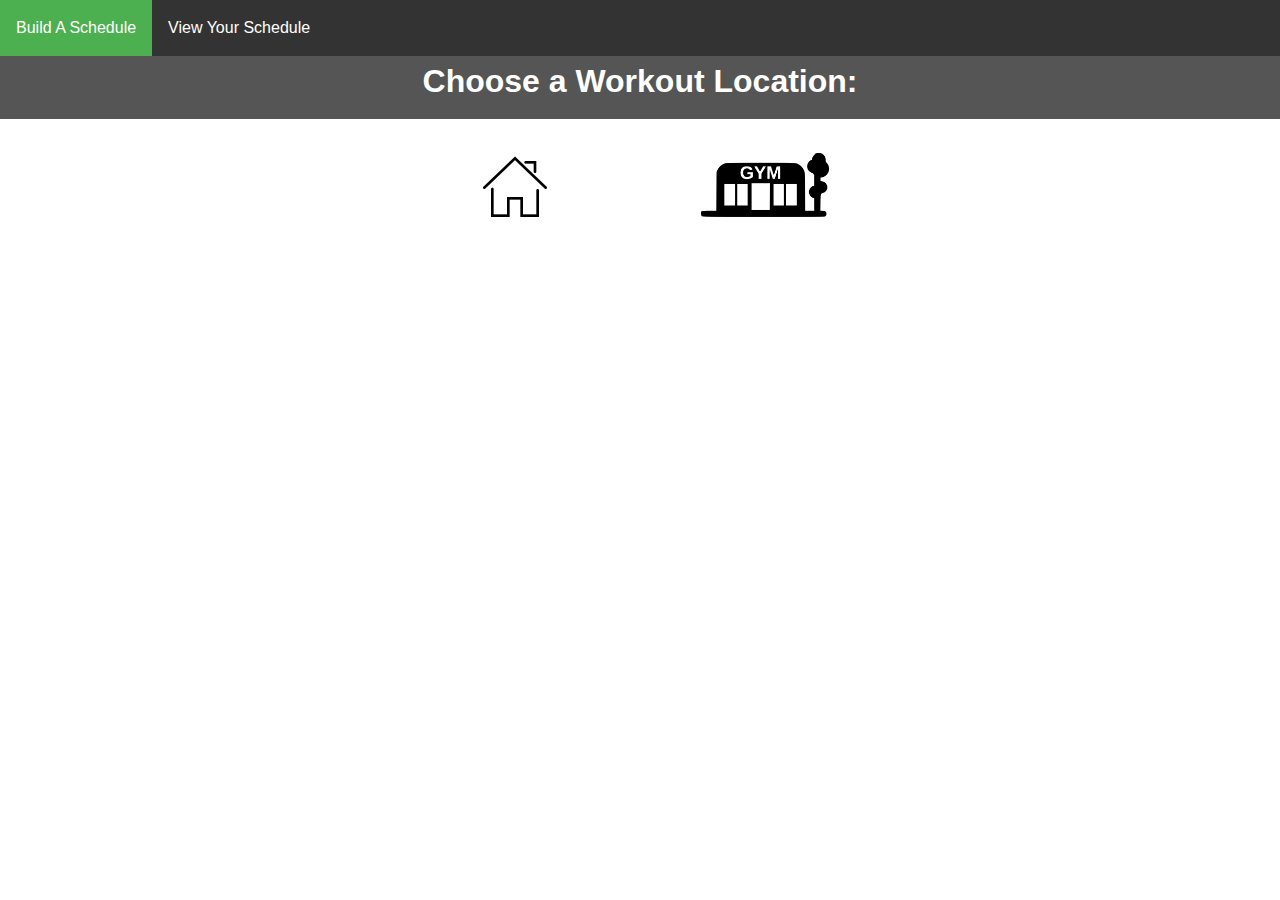
==== selectWorkout.html @ 7c71a7f4 "Changed a style" ====
<html>
<body>
<style type="text/css" scoped>
img.iconImage {
width:128px;height:128px;margin:0px;border-width:0px;border-color:#000000;border-style:solid;
}

ul {
    list-style-type: none;
    margin: 0;
    padding: 0;
    overflow: hidden;
    background-color: #333;
    align-items: center;
}

li {
    float: left;
}

li a {
    display: block;
    color: white;
    text-align: center;
    padding: 14px 16px;
    text-decoration: none;
}

li a:hover:not(.active) {
    background-color: #111;
}

.active {
    background-color: #4CAF50;
}

.hidden {
	display: none;
}

.unhidden {
	display: block;
}

.grid-container {
	display: grid;
	grid-template-columns: 196px 196px 196px 196px;/*auto auto auto auto;*/
	justify-content: center;
	padding: 10px;
	grid-gap: 50px;
	margin-left: 10%;
	margin-right: 10%;
}
.grid-cell {
	display: grid;
	grid-template-columns: 196px;
	grid-template-rows: 24px 196px 24px 24px;
	text-align: center;
	vertical-align: middle;
	grid-gap: 1px;
}

.grid-item {
    background-color: rgba(255, 255, 255, 0.8);
    border: 1px solid rgba(0, 0, 0, 0.8);
    vertical-align: middle;
}

.grid-item-title {
	background-color: #ffffff;
	color: black;
    padding: 4px;
    font-family: Helvetica;
    font-size: small;
    font-weight: bold;
    text-align: center;
    vertical-align: middle;
}
.grid-item1 {
	background-color: #0099ff;
    background-image: radial-gradient(
		#4db8ff,
		#008ae6
	);
	color: white;
	text-shadow: 1px 1px 1px black;
    padding: 4px;
    font-family: Helvetica;
    font-size: small;
    text-align: center;
    vertical-align: middle;
}
.grid-item2-B {
	background-color: #00cc00;
    background-image: radial-gradient(
		#4dff4d,
		#00cc00
	);
    color: white;
	text-shadow: 1px 1px 1px black;
    padding: 4px;
    font-family: Helvetica;
    font-size: small;
    text-align: center;
    vertical-align: middle;
}
.grid-item2-I {
	background-color: #ffff00;
    background-image: radial-gradient(
		#ffff66,
		#cccc00
	);
	color: white;
	text-shadow: 1px 1px 1px black;
    padding: 4px;
    font-family: Helvetica;
    font-size: small;
    text-align: center;
    vertical-align: middle;
}
.grid-item2-A {
	background-color: #ff3333;
    background-image: radial-gradient(
		#ff6666,
		#ff3333
	);
	color: white;
	text-shadow: 1px 1px 1px black;
    padding: 4px;
    font-family: Helvetica;
    font-size: small;
    text-align: center;
    vertical-align: middle;
}

.grid-item3 {
	background-color: #b300b3;
    background-image: radial-gradient(
		#ff00ff,
		#b300b3
	);
	color: white;
	text-shadow: 1px 1px 1px black;
    padding: 4px;
    font-family: Helvetica;
    font-size: small;
    text-align: center;
    vertical-align: middle;
    cursor: pointer;
}

div.sectionBar {
	width: 100%;
	height: 7%;
	background-color: #555;
	overflow: auto;
	text-align: center;
	line-height: 55%;
    font-family: Helvetica;
    font-size: medium;
}

body {margin:0;}

.sectionText {
	color: #FFF;
}

table.workoutTable {
	width: 100%;
	height: 50%;
	text-align: center;
	vertical-align: middle;
}

.standardFont {
	font-family: Helvetica;
}
.smallFont {
	font-size: small;
}

.moreText {
	font-family:  Helvetica;
	font-size: small;
	font-weight: normal;
	color: black;
	text-shadow: 0px 0px 0px;
}

.dropdown {
    position: relative;
    display: inline-block;
}

.dropdown-content {
    display: none;
    position: absolute;
    background-color: #f9f9f9;
    min-width: 160px;
    box-shadow: 0px 8px 16px 0px rgba(0,0,0,0.2);
    padding: 12px 16px;
    z-index: 1;
    text-align: left;
}

.dropdown:hover .dropdown-content {
    display: block;
}


</style>
<ul>
  <li><a class="active" href="selectWorkout.html"><p class="standardFont" style="margin-top: 5px; margin-bottom: 5px;">Build A Schedule</p></a></li>
  <li><a href="viewWorkout.html"><p class="standardFont" style="margin-top: 5px; margin-bottom: 5px;">View Your Schedule</p></a></li>
</ul>


	<p id="loc" class="hidden" title=""></p>
	<div class="sectionBar"><h1 class="sectionText">Choose a Workout Location:</h1>
	</div>

	<div id="locationTableDiv" class="unhidden">
	<table align="center" border="0" cellpadding="1" cellspacing="1" id="locationTable" style="width:500px;">
		<tbody>
			<tr align="center">
				<td><img id="myimage" src="images/home.png" type="image" onclick="javascript:showMuscleSelection('home')"/></td>
				<td><img id="myimage" src="images/gym.png" type="image" onclick="javascript:showMuscleSelection('gym')"/></td>
			</tr>
		</tbody>
	</table>
	</div>
	<div id="muscleDiv" class="sectionBar hidden"><h1 class="sectionText">Select a Muscle Group:</h1></div>
	<div id="muscleDivTable" class="hidden">
		<table align="center" border="0" cellpadding="1" cellspacing="1" id="muscleTable" style="width:1000px">
			<tbody>
				<tr><td align="center" colspan="7" height="20px"></td></tr>
				<tr align="center">
					<td><img id="myimage" src="images/Shoulder.gif" type="image" onclick="javascript:showWorkoutsFor('shoulders', 'workouts')" class="iconImage"/></td>
					<td><img id="myimage" src="images/Chest.gif" type="image" onclick="javascript:showWorkoutsFor('chest', 'workouts')" class="iconImage"/></td>
					<td><img id="myimage" src="images/Biceps.gif" type="image" onclick="javascript:showWorkoutsFor('biceps', 'workouts')" class="iconImage"/></td>
					<td><img id="myimage" src="images/Triceps.gif" type="image" onclick="javascript:showWorkoutsFor('triceps', 'workouts')" class="iconImage"/></td>
					<td><img id="myimage" src="images/Back.gif" type="image" onclick="javascript:showWorkoutsFor('back', 'workouts')" class="iconImage"/></td>
					<td><img id="myimage" src="images/Abs.gif" type="image" onclick="javascript:showWorkoutsFor('abs', 'workouts')" class="iconImage"/></td>
					<td><img id="myimage" src="images/Legs.gif" type="image" onclick="javascript:showWorkoutsFor('legs', 'workouts')" class="iconImage"/></td>
				</tr>
				<tr>
					<td align="center" class="standardFont smallFont">SHOULDERS</td>
					<td align="center" class="standardFont smallFont">CHEST</td>
					<td align="center" class="standardFont smallFont">BICEPS</td>
					<td align="center" class="standardFont smallFont">TRICEPS</td>
					<td align="center" class="standardFont smallFont">BACK</td>
					<td align="center" class="standardFont smallFont">ABS</td>
					<td align="center" class="standardFont smallFont">LEGS</td>
				</tr>
				<tr><td align="center" colspan="7" height="20px"></td></tr>
			</tbody>
		</table>
	</div>
<div id="workoutDiv" class="sectionBar hidden" style="margin-bottom: 30"><h1 class="sectionText">Pick Your Workouts!</h1></div>
<div id="workouts" style="margin-bottom: 140"></div>

<p id="testAdding"></p>
<script type="text/javascript">
    function unhide(divID, otherDivId) {
    	var div1 = document.getElementById(divID);
    	var div2 = document.getElementById(otherDivId);
    	if (div1) {
            div1.className=(div1.className=='hidden')?'unhidden':'hidden';
        }
    	if (div2) {
        	document.getElementById(otherDivId).className = 'hidden';
    	}
    }
</script>

<script type="text/javascript">
	function showMuscleSelection(loc) {
		var muscleDiv = document.getElementById('muscleDiv');
		var muscleDivTable = document.getElementById('muscleDivTable');
		var locType = document.getElementById('loc');
		if (locType.title != "" && locType.title != loc) {
			locType.title = loc;
			muscleDivTable.className=(muscleDivTable.className=='hidden')?'unhidden':'unhidden'; //'hidden';
			muscleDiv.className=(muscleDiv.className=='sectionBar hidden')?'sectionBar unhidden':'sectionBar unhidden'; //'sectionBar hidden';
			document.getElementById('workoutDiv').className='sectionBar hidden';
			document.getElementById('workouts').innerHTML = "";
			return;
		} else if (locType.title != "" && locType.title == loc) {
			return;
		} else if (locType.title == "") {
			locType.title = loc;
			muscleDivTable.className=(muscleDivTable.className=='hidden')?'unhidden':'uhidden'; //'hidden';
			muscleDiv.className=(muscleDiv.className=='sectionBar hidden')?'sectionBar unhidden':'sectionBar uhidden'; //'sectionBar hidden';
		}
	}
</script>

<script type="text/javascript">
	var gridHTML = "";
	function openGridContainer() {
		gridHTML = "";
		gridHTML = gridHTML.concat("</div><div class='grid-container'>");
	}

	function writeGridCell(gif, name, inten, more) {
		gridHTML = gridHTML.concat("<div class='grid-cell'>");
		gridHTML = gridHTML.concat("<div class='grid-item-title'>");
		gridHTML = gridHTML.concat(name);
		// gridHTML = gridHTML.concat(gif);
		gridHTML = gridHTML.concat("</div><div class='grid-item' onclick=\"javascript:addRemoveWorkout('");
		gridHTML = gridHTML.concat(name);
		gridHTML = gridHTML.concat("')\">");
		gridHTML = gridHTML.concat(gif);
		// gridHTML = gridHTML.concat(name);
		if (inten == "Beginner") {
			gridHTML = gridHTML.concat("</div><div class='grid-item2-B'>");
		} else if (inten == "Intermediate") {
			gridHTML = gridHTML.concat("</div><div class='grid-item2-I'>");
		} else if (inten == "Advanced") {
			gridHTML = gridHTML.concat("</div><div class='grid-item2-A'>");
		} else {
			gridHTML = gridHTML.concat("</div><div class='grid-item'>");
		}
		gridHTML = gridHTML.concat(inten);
		gridHTML = gridHTML.concat("</div><div class='grid-item1 dropdown'>More");
		gridHTML = gridHTML.concat("<div class='dropdown-content moreText'>");
		gridHTML = gridHTML.concat(more);
		gridHTML = gridHTML.concat("</div></div></div>");
	}

	function closeGridContainer() {
		gridHTML = gridHTML.concat("</div>");
	}

	// writeGridCell("", "", "Intermediate", "More");
	// writeGridCell("", "", "Beginner", "More");
	// writeGridCell("", "", "Advanced", "More");
	function showWorkoutsFor(group, id) {
		var loc = document.getElementById('loc');
		var sectionHeader = document.getElementById('workoutDiv');
		sectionHeader.className = 'sectionBar unhidden';
		if (loc.title == 'home') {
			if (group == "shoulders") {
				openGridContainer();
				writeGridCell("", "Side Lateral Raise", "Beginner", "Equipment: Dumbbells<br/><br/>Muscles Targeted: Deltoid, Trapezius");
				writeGridCell("", "Shoulder Shrugs", "Beginner", "Equipment: Dumbbells<br/><br/>Muscles Targeted: Trapezius");
				writeGridCell("", "Bent-Over Rear Delt Raise", "Intermediate", "Equipment: Dumbbells<br/><br/>Muscles Targeted: Deltoid, Trapezius");
				writeGridCell("", "Arnold Dumbbell Press", "Intermediate", "Equipment: Dumbbells<br/><br/>Muscles Targeted: Deltoid");
				writeGridCell("", "Elevated Push-Up Off Stairs", "Intermediate", "Equipment: None<br/><br/>Muscles Targeted: Deltoid, Upper Chest, Triceps");
				writeGridCell("", "Wall Handstand Push-Up", "Advanced", "Equipment: None<br/><br/>Muscles Targeted: Deltoid, Chest, Triceps");
				closeGridContainer();
				document.getElementById(id).innerHTML = gridHTML;
			} else if (group == "chest") {
				openGridContainer();
				writeGridCell("", "Wide Grip Push-ups", "Beginner", "Equipment: None<br/><br/>Muscles Targeted: Chest, Triceps, Shoulders");
				writeGridCell("", "Close Grip Push-ups", "Beginner", "Equipment: None<br/><br/>Muscles Targeted: Chest, Triceps, Shoulders");
				writeGridCell("", "Clap Push-ups", "Intermediate", "Equipment: None<br/><br/>Muscles Targeted: Chest, Triceps, Shoulders");
				writeGridCell("", "Elevated Push-Up Off Stairs", "Intermediate", "Equipment: None<br/><br/>Muscles Targeted: Upper Chest, Triceps, Shoulders");
				writeGridCell("", "One-Arm Push-ups", "Advanced", "Equipment: None<br/><br/>Muscles Targeted: Chest, Triceps, Shoulders");
				closeGridContainer();
				document.getElementById(id).innerHTML = gridHTML;
			} else if (group == "biceps") {
				openGridContainer();
				writeGridCell("", "Chin-ups", "Beginner", "Equipment: Pull Up Bar<br/><br/>Muscles Targeted: Biceps, Back");
				writeGridCell("", "Pull-ups", "Intermediate", "Equipment: Pull Up Bar<br/><br/>Muscles Targeted: Biceps, Back");
				closeGridContainer();
				document.getElementById(id).innerHTML = gridHTML;
			} else if (group == "triceps") {
				openGridContainer();
				writeGridCell("", "Dips", "Beginner", "Equipment: Chairs/Stools<br/><br/>Muscles Targeted: Triceps, Chest");
				writeGridCell("", "Bench Dips", "Beginner", "Equipment: Bench/Chair<br/><br/>Muscles Targeted: Triceps, Chest, Shoulders");
				writeGridCell("", "Close Grip Push-ups", "Beginner", "Equipment: None<br/><br/>Muscles Targeted: Triceps, Chest");
				closeGridContainer();
				document.getElementById(id).innerHTML = gridHTML;
			} else if (group == "back") {
				openGridContainer();
				writeGridCell("", "Superman", "Beginner", "Equipment: None<br/><br/>Muscles Targeted: Back");
				writeGridCell("", "Hyperextensions", "Beginner", "Equipment: Bench/Sofa, Partner<br/><br/>Muscles Targeted: Lower Back");
				writeGridCell("", "Pull-ups", "Intermediate", "Equipment: Pull Up Bar<br/><br/>Muscles Targeted: Biceps, Back");
				closeGridContainer();
				document.getElementById(id).innerHTML = gridHTML;
			} else if (group == "abs") {
				openGridContainer();
				writeGridCell("", "Flutter Kicks", "Beginner", "Equipment: None<br/><br/>Muscles Targeted: Lower Abs");
				writeGridCell("", "Plank", "Beginner", "Equipment: None<br/><br/>Muscles Targeted: Abs");
				writeGridCell("", "Cross-Body Crunch", "Beginner", "Equipment: None<br/><br/>Muscles Targeted: Abs, Obliques");
				writeGridCell("", "Russian Twist", "Beginner", "Equipment: None<br/><br/>Muscles Targeted: Abs, Obliques");
				writeGridCell("", "Crunch", "Beginner", "Equipment: None<br/><br/>Muscles Targeted: Abs");
				closeGridContainer();
				document.getElementById(id).innerHTML = gridHTML;
			} else if (group == "legs") {
				openGridContainer();
				writeGridCell("", "Bodyweight Lunges", "Beginner", "Equipment: None<br/><br/>Muscles Targeted: Hamstrings, Quads, Glutes");
				writeGridCell("", "Bodyweight Squats", "Beginner", "Equipment: None<br/><br/>Muscles Targeted: Hamstrings, Quads, Glutes");
				writeGridCell("", "Wall Squat", "Beginner", "Equipment: None<br/><br/>Muscles Targeted: Quads, Glutes, Calves");
				writeGridCell("", "Standing Calf Raises", "Beginner", "Equipment: None<br/><br/>Muscles Targeted: Calves");
				writeGridCell("", "Jump Squats", "Intermediate", "Equipment: None<br/><br/>Muscles Targeted: Hamstrings, Quads, Glutes");
				writeGridCell("", "Box Jump ", "Intermediate", "Equipment: None<br/><br/>Muscles Targeted: Hamstrings, Quads, Glutes, Calves");
				writeGridCell("", "Burpees", "Intermediate", "Equipment: None<br/><br/>Muscles Targeted: Hamstrings, Quads, Glutes, Chest, Arms, Abs");
				closeGridContainer();
				document.getElementById(id).innerHTML = gridHTML;
			}  else {
				document.getElementById(id).innerHTML = "</div><div class='grid-container'><div class='grid-cell'><div class='grid-item'>1</div><div class='grid-item'>2</div><div class='grid-item'>3</div><div class='grid-item'>4</div></div><div class='grid-cell'><div class='grid-item'>1</div><div class='grid-item'>2</div><div class='grid-item'>3</div><div class='grid-item'>4</div></div><div class='grid-cell'><div class='grid-item'>1</div><div class='grid-item'>2</div><div class='grid-item'>3</div><div class='grid-item'>4</div></div><div class='grid-cell'><div class='grid-item'>1</div><div class='grid-item'>2</div><div class='grid-item'>3</div><div class='grid-item'>4</div></div><div class='grid-cell'><div class='grid-item'>1</div><div class='grid-item'>2</div><div class='grid-item'>3</div><div class='grid-item'>4</div></div>";
			}
		} else if (loc.title == 'gym') {
			if (group == "shoulders") {
				openGridContainer();
				writeGridCell("", "Upright Barbell Row", "Beginner", "Equipment: Barbell<br/><br/>Muscles Targeted: Deltoid, Trapezius");
				writeGridCell("", "Side Lateral Raise", "Beginner", "Equipment: Dumbbells<br/><br/>Muscles Targeted: Deltoid, Trapezius");
				writeGridCell("", "Front Cable Raise", "Beginner", "Equipment: Cables<br/><br/>Muscles Targeted: Deltoid, Trapezius");
				writeGridCell("", "Cable Rear Delt Fly", "Beginner", "Equipment: Cable<br/><br/>Muscles Targeted: Posterior Deltoid");
				writeGridCell("", "Elevated Push-Up Off Stairs", "Beginner", "Equipment: None<br/><br/>Muscles Targeted: Upper Chest, Triceps, Shoulders");
				writeGridCell("", "Machine Shoulder Press", "Beginner", "Equipment: Machine<br/><br/>Muscles Targeted: Deltoid, Upper Chest, Triceps");
				writeGridCell("", "Shoulder Shrugs", "Beginner", "Equipment: Dumbbells<br/><br/>Muscles Targeted: Trapezius");
				writeGridCell("", "Dumbbell Shoulder Press", "Intermediate", "Equipment: Dumbbells, Bench<br/><br/>Muscles Targeted: Deltoid, Upper Chest, Triceps");
				writeGridCell("", "Bent-Over Rear Delt Raise", "Intermediate", "Equipment: Dumbbells, Bench<br/><br/>Muscles Targeted: Deltoid, Trapezius");
				writeGridCell("", "Upright Cable Row", "Intermediate", "Equipment: Cables<br/><br/>Muscles Targeted: Deltoid, Trapezius");
				writeGridCell("", "Arnold Dumbbell Press", "Intermediate", "Equipment: Dumbbells, Bench<br/><br/>Muscles Targeted: Deltoid");
				writeGridCell("", "Wall Handstand Push-Up", "Advanced", "Equipment: None<br/><br/>Muscles Targeted: Deltoid, Chest, Triceps");
				closeGridContainer();
				document.getElementById(id).innerHTML = gridHTML;
			} else if (group == "chest") {
				openGridContainer();
				writeGridCell("", "Machine Chest Press", "Beginner", "Equipment: Machine<br/><br/>Muscles Targeted: Chest, Triceps, Shoulders<br/><br/>Variations: Flat, Incline, Decline");
				writeGridCell("", "Chest Dips", "Beginner", "Equipment: Dip Station<br/><br/>Muscles Targeted: Chest, Triceps, Shoulders");
				writeGridCell("", "Bench Cable Flies", "Beginner", "Equipment: Cables, Bench<br/><br/>Muscles Targeted: Chest, Triceps, Shoulders");
				writeGridCell("", "Dumbbell Flies", "Beginner", "Equipment: Dumbbells, Bench<br/><br/>Muscles Targeted: Chest, Triceps, Shoulders<br/><br/>Variations: Flat, Incline, Decline");
				writeGridCell("", "Dumbbell Pullover", "Beginner", "Equipment: Dumbbell, Bench<br/><br/>Muscles Targeted: Chest, Triceps, Shoulders");
				writeGridCell("", "Cable Flies", "Beginner", "Equipment: Cables<br/><br/>Muscles Targeted: Chest, Triceps, Shoulders<br/><br/>Variations: Low Pulley, High Pulley");
				writeGridCell("", "Barbell Bench Press", "Intermediate", "Equipment: Barbell, Bench<br/><br/>Muscles Targeted: Chest, Triceps, Shoulders<br/><br/>Variations: Flat, Incline, Decline");
				writeGridCell("", "Dumbbell Bench Press", "Intermediate", "Equipment: Dumbbells, Bench<br/><br/>Muscles Targeted: Chest, Triceps, Shoulders<br/><br/>Variations: Flat, Incline, Decline");
				closeGridContainer();
				document.getElementById(id).innerHTML = gridHTML;
			} else if (group == "back") {
				openGridContainer();
				writeGridCell("", "Seated Cable Row", "Beginner", "Equipment: Machine<br/><br/>Muscles Targeted: Middle Back, Lats, Biceps");
				writeGridCell("", "Lat Pull Down", "Beginner", "Equipment: Machine<br/><br/>Muscles Targeted: Lats, Biceps");
				writeGridCell("", "Single-Arm Dumbbell Rows", "Beginner", "Equipment: Dumbbell, Bench<br/><br/>Muscles Targeted: Middle Back, Lats, Biceps");
				writeGridCell("", "Pull-ups", "Beginner", "Equipment: Pull-Up Bar<br/><br/>Muscles Targeted: Lats, Biceps");
				writeGridCell("", "Barbell Deadlift", "Intermediate", "Equipment: Barbell<br/><br/>Muscles Targeted: Back, Legs, Glutes");
				writeGridCell("", "Barbell Rows", "Intermediate", "Equipment: Barbell<br/><br/>Muscles Targeted: Lats, Middle Back, Biceps");
				writeGridCell("", "T-Bar Row", "Intermediate", "Equipment: Barbell<br/><br/>Muscles Targeted: Middle Back, Biceps");
				writeGridCell("", "Back Extensions", "Intermediate", "Equipment: Extensions Bench/Machine<br/><br/>Muscles Targeted: Lower Back");
				closeGridContainer();
				document.getElementById(id).innerHTML = gridHTML;
			} else if (group == "biceps") {
				openGridContainer();
				writeGridCell("", "Incline Dumbbell Curls", "Beginner", "Equipment: Dumbbells, Bench<br/><br/>Muscles Targeted: Biceps");
				writeGridCell("", "Standing Dumbbell Curls", "Beginner", "Equipment: Dumbbells<br/><br/>Muscles Targeted: Biceps");
				writeGridCell("", "Standing Hammer Curls", "Beginner", "Equipment: Dumbbells<br/><br/>Muscles Targeted: Biceps");
				writeGridCell("", "Incline Hammer Curls", "Beginner", "Equipment: Dumbbells, Bench<br/><br/>Muscles Targeted: Biceps");
				writeGridCell("", "Standing Cable Curls", "Beginner", "Equipment: Cables<br/><br/>Muscles Targeted: Biceps");
				writeGridCell("", "Overhead Cable Curls", "Beginner", "Equipment: Cables<br/><br/>Muscles Targeted: Biceps");
				writeGridCell("", "Chin-ups", "Beginner", "Equipment: Pull Up Bar<br/><br/>Muscles Targeted: Biceps, Back");
				writeGridCell("", "Pull-ups", "Intermediate", "Equipment: Pull Up Bar<br/><br/>Muscles Targeted: Biceps, Back");
				writeGridCell("", "Standind Barbell Curls", "Intermediate", "Equipment:Barbell<br/><br/>Muscles Targeted: Biceps");
				writeGridCell("", "Preacher Curls", "Intermediate", "Equipment: Dumbbells/Bar, Preacher Bench<br/><br/>Muscles Targeted: Biceps");
				writeGridCell("", "Concentration Curls", "Intermediate", "Equipment: Dumbbell, Bench<br/><br/>Muscles Targeted: Biceps");
				closeGridContainer();
				document.getElementById(id).innerHTML = gridHTML;
			} else if (group == "triceps") {
				openGridContainer();
				writeGridCell("", "Dip Machine", "Beginner", "Equipment: Machine<br/><br/>Muscles Targeted: Triceps, Chest");
				writeGridCell("", "Bench Dips", "Beginner", "Equipment: Bench<br/><br/>Muscles Targeted: Triceps, Chest, Shoulders");
				writeGridCell("", "Dips", "Beginner", "Equipment: Dip Station<br/><br/>Muscles Targeted: Triceps, Chest");
				writeGridCell("", "Dumbbell Kickbacks", "Beginner", "Equipment: Bench<br/><br/>Muscles Targeted: Triceps<br/><br/>Variations: Dumbbell, Cable");
				writeGridCell("", "Triceps Push Down", "Beginner", "Equipment: Chairs/Stools<br/><br/>Muscles Targeted: Triceps<br/><br/>Variations: Rope, Bar, V-Bar");
				writeGridCell("", "One-Arm Overhead Extension", "Beginner", "Equipment: Dumbbell<br/><br/>Muscles Targeted: Triceps");
				writeGridCell("", "Close Grip Barbell Press", "Intermediate", "Equipment: Bench, Barbell<br/><br/>Muscles Targeted: Triceps, Chest, Shoulders");
				writeGridCell("", "EZ-Bar Skullcrusher", "Intermediate", "Equipment: Bench, EZ-Bar<br/><br/>Muscles Targeted: Triceps");
				writeGridCell("", "Dumbbell Skullcrusher", "Intermediate", "Equipment: Bench, Dumbbells<br/><br/>Muscles Targeted: Triceps");
				closeGridContainer();
				document.getElementById(id).innerHTML = gridHTML;
			} else if (group == "abs") {
				openGridContainer();
				writeGridCell("", "Flutter Kicks", "Beginner", "Equipment: None<br/><br/>Muscles Targeted: Lower Abs");
				writeGridCell("", "Plank", "Beginner", "Equipment: None<br/><br/>Muscles Targeted: Abs");
				writeGridCell("", "Cross-Body Crunch", "Beginner", "Equipment: None<br/><br/>Muscles Targeted: Abs, Obliques");
				writeGridCell("", "Russian Twist", "Beginner", "Equipment: None<br/><br/>Muscles Targeted: Abs, Obliques");
				writeGridCell("", "Cable Crunch", "Beginner", "Equipment: Cables<br/><br/>Muscles Targeted: Abs");
				writeGridCell("", "Knee Raises", "Beginner", "Equipment: Dip Station<br/><br/>Muscles Targeted: Abs");
				writeGridCell("", "Cable Woodchop", "Beginner", "Equipment: Cables<br/><br/>Muscles Targeted: Abs, Obliques");
				writeGridCell("", "Ab Rotator", "Beginner", "Equipment: Machine<br/><br/>Muscles Targeted: Abs, Obliques");
				writeGridCell("", "Crunch Machine", "Beginner", "Equipment: Machine<br/><br/>Muscles Targeted: Abs");
				writeGridCell("", "Leg Raises", "Intermediate", "Equipment: Dip Station<br/><br/>Muscles Targeted: Abs");
				writeGridCell("", "Ab Roller", "Advanced", "Equipment: Ab Roller<br/><br/>Muscles Targeted: Abs");
				writeGridCell("", "Decline Reverse Crunch", "Advanced", "Equipment: Decline Bench<br/><br/>Muscles Targeted: Lower Abs");
				closeGridContainer();
				document.getElementById(id).innerHTML = gridHTML;
			} else if (group == "legs") {
				openGridContainer();
				writeGridCell("", "Dumbbell Lunges", "Beginner", "Equipment: Dumbbells<br/><br/>Muscles Targeted: Hamstrings, Quads, Glutes");
				writeGridCell("", "Lying Leg Curls", "Beginner", "Equipment: Machine<br/><br/>Muscles Targeted: Hamstrings, Glutes");
				writeGridCell("", "Leg Extensions", "Beginner", "Equipment: Machine<br/><br/>Muscles Targeted: Quads");
				writeGridCell("", "Standing Calf Raise", "Beginner", "Equipment: Squat Rack/Smith Machine<br/><br/>Muscles Targeted: Calves");
				writeGridCell("", "Hack Squat", "Beginner", "Equipment: Machine<br/><br/>Muscles Targeted: Hamstrings, Quads, Glutes");
				writeGridCell("", "Seated Calf Raise", "Beginner", "Equipment: Machine<br/><br/>Muscles Targeted: Calves");
				writeGridCell("", "Calf Press", "Beginner", "Equipment: Machine<br/><br/>Muscles Targeted: Calves");
				writeGridCell("", "Seated Leg Curl", "Beginner", "Equipment: Machine<br/><br/>Muscles Targeted: Hamstrings");
				writeGridCell("", "Barbell Squats", "Intermediate", "Equipment: Squat Rack, Barbell<br/><br/>Muscles Targeted: Hamstrings, Quads, Glutes");
				closeGridContainer();
				document.getElementById(id).innerHTML = gridHTML;
			} else {
				document.getElementById(id).innerHTML = "</div><div class='grid-container'><div class='grid-cell'><div class='grid-item'>1</div><div class='grid-item'>2</div><div class='grid-item'>3</div><div class='grid-item'>4</div></div><div class='grid-cell'><div class='grid-item'>1</div><div class='grid-item'>2</div><div class='grid-item'>3</div><div class='grid-item'>4</div></div><div class='grid-cell'><div class='grid-item'>1</div><div class='grid-item'>2</div><div class='grid-item'>3</div><div class='grid-item'>4</div></div><div class='grid-cell'><div class='grid-item'>1</div><div class='grid-item'>2</div><div class='grid-item'>3</div><div class='grid-item'>4</div></div><div class='grid-cell'><div class='grid-item'>1</div><div class='grid-item'>2</div><div class='grid-item'>3</div><div class='grid-item'>4</div></div>";
			}
		}
	}

</script>

<script type="text/javascript">
	var selectedWorkouts = "";

	function addRemoveWorkout(workout) {
		if (selectedWorkouts == "") {
			selectedWorkouts = workout.concat("^");
		} else if (selectedWorkouts.indexOf(workout) != -1) {
			selectedWorkouts = selectedWorkouts.replace(workout.concat("^"), "");
		} else {
			selectedWorkouts = selectedWorkouts.concat(workout.concat("^"));
		}
		document.getElementById("testAdding").innerHTML = selectedWorkouts;
	}


</script>

</body>
</html>
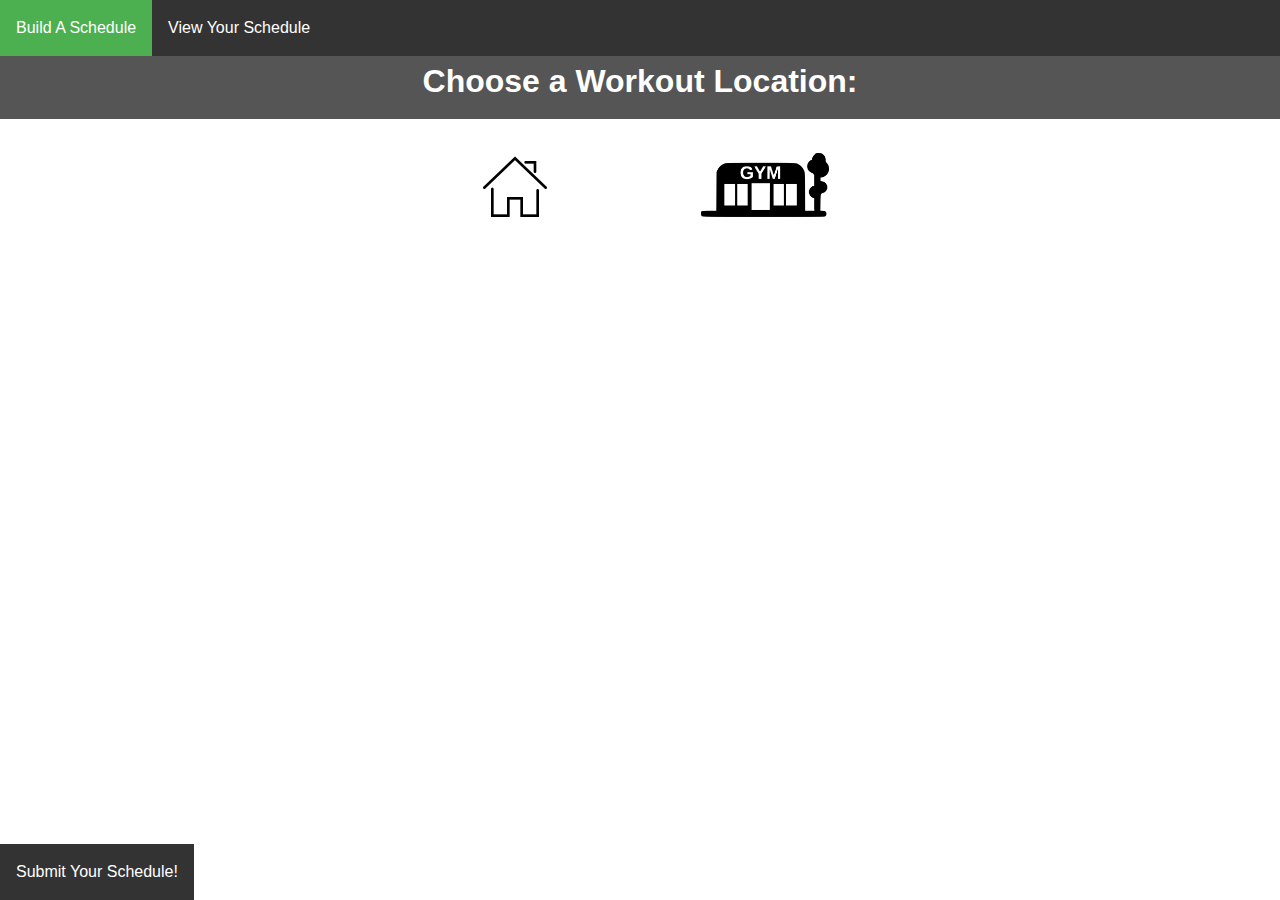
==== commit d343027b: "Amjad: submit navbar" ====
--- a/selectWorkout.html
+++ b/selectWorkout.html
@@ -2,16 +2,28 @@
 <body>
 <style type="text/css" scoped>
 img.iconImage {
-width:128px;height:128px;margin:0px;border-width:0px;border-color:#000000;border-style:solid;
-}
-
-ul {
+width:128px;height:128px;margin:0px;border-width:0px;border-color:#000000;border-style:solid;cursor: pointer;
+}
+
+ul.top {
     list-style-type: none;
     margin: 0;
     padding: 0;
     overflow: hidden;
     background-color: #333;
     align-items: center;
+}
+
+ul.bottom {
+    list-style-type: none;
+    margin: 0;
+    padding: 0;
+    overflow: hidden;
+    background-color: #333;
+    align-items: center;
+    position: fixed;
+    bottom: 0;
+    width: auto;
 }
 
 li {
@@ -210,7 +222,7 @@
 
 
 </style>
-<ul>
+<ul class="top">
   <li><a class="active" href="selectWorkout.html"><p class="standardFont" style="margin-top: 5px; margin-bottom: 5px;">Build A Schedule</p></a></li>
   <li><a href="viewWorkout.html"><p class="standardFont" style="margin-top: 5px; margin-bottom: 5px;">View Your Schedule</p></a></li>
 </ul>
@@ -224,8 +236,8 @@
 	<table align="center" border="0" cellpadding="1" cellspacing="1" id="locationTable" style="width:500px;">
 		<tbody>
 			<tr align="center">
-				<td><img id="myimage" src="images/home.png" type="image" onclick="javascript:showMuscleSelection('home')"/></td>
-				<td><img id="myimage" src="images/gym.png" type="image" onclick="javascript:showMuscleSelection('gym')"/></td>
+				<td><img id="myimage" src="images/home.png" type="image" onclick="javascript:showMuscleSelection('home')" class="iconImage"/></td>
+				<td><img id="myimage" src="images/gym.png" type="image" onclick="javascript:showMuscleSelection('gym')" class="iconImage"/></td>
 			</tr>
 		</tbody>
 	</table>
@@ -259,6 +271,10 @@
 	</div>
 <div id="workoutDiv" class="sectionBar hidden" style="margin-bottom: 30"><h1 class="sectionText">Pick Your Workouts!</h1></div>
 <div id="workouts" style="margin-bottom: 140"></div>
+<ul class="bottom">
+  <!-- <li><a class="active" href="selectWorkout.html"><p class="standardFont" style="margin-top: 5px; margin-bottom: 5px;">Build A Schedule</p></a></li> -->
+  <li><a href="example.php"><p class="standardFont" style="margin-top: 5px; margin-bottom: 5px;">Submit Your Schedule!</p></a></li>
+</ul>
 
 <p id="testAdding"></p>
 <script type="text/javascript">
@@ -303,14 +319,12 @@
 		gridHTML = gridHTML.concat("</div><div class='grid-container'>");
 	}
 
-	function writeGridCell(gif, name, inten, more) {
+  function writeGridCell(gif, name, inten, more) {
 		gridHTML = gridHTML.concat("<div class='grid-cell'>");
 		gridHTML = gridHTML.concat("<div class='grid-item-title'>");
 		gridHTML = gridHTML.concat(name);
 		// gridHTML = gridHTML.concat(gif);
-		gridHTML = gridHTML.concat("</div><div class='grid-item' onclick=\"javascript:addRemoveWorkout('");
-		gridHTML = gridHTML.concat(name);
-		gridHTML = gridHTML.concat("')\">");
+		gridHTML = gridHTML.concat("</div><div class='grid-item' \">");
 		gridHTML = gridHTML.concat(gif);
 		// gridHTML = gridHTML.concat(name);
 		if (inten == "Beginner") {
@@ -323,6 +337,11 @@
 			gridHTML = gridHTML.concat("</div><div class='grid-item'>");
 		}
 		gridHTML = gridHTML.concat(inten);
+		gridHTML = gridHTML.concat("</div><div class='grid-item3' onclick=\"javascript:addRemoveWorkout('");
+		gridHTML = gridHTML.concat(name);
+		gridHTML = gridHTML.concat("'); javascript:alertSession()\">");
+		gridHTML = gridHTML.concat("Add to my schedule!");
+
 		gridHTML = gridHTML.concat("</div><div class='grid-item1 dropdown'>More");
 		gridHTML = gridHTML.concat("<div class='dropdown-content moreText'>");
 		gridHTML = gridHTML.concat(more);
@@ -369,7 +388,7 @@
 			} else if (group == "triceps") {
 				openGridContainer();
 				writeGridCell("", "Dips", "Beginner", "Equipment: Chairs/Stools<br/><br/>Muscles Targeted: Triceps, Chest");
-				writeGridCell("", "Bench Dips", "Beginner", "Equipment: Bench/Chair<br/><br/>Muscles Targeted: Triceps, Chest, Shoulders");
+				writeGridCell("", "Bench Dip", "Beginner", "Equipment: Bench/Chair<br/><br/>Muscles Targeted: Triceps, Chest, Shoulders");
 				writeGridCell("", "Close Grip Push-ups", "Beginner", "Equipment: None<br/><br/>Muscles Targeted: Triceps, Chest");
 				closeGridContainer();
 				document.getElementById(id).innerHTML = gridHTML;
@@ -423,7 +442,7 @@
 			} else if (group == "chest") {
 				openGridContainer();
 				writeGridCell("", "Machine Chest Press", "Beginner", "Equipment: Machine<br/><br/>Muscles Targeted: Chest, Triceps, Shoulders<br/><br/>Variations: Flat, Incline, Decline");
-				writeGridCell("", "Chest Dips", "Beginner", "Equipment: Dip Station<br/><br/>Muscles Targeted: Chest, Triceps, Shoulders");
+				writeGridCell("", "Chest Dip", "Beginner", "Equipment: Dip Station<br/><br/>Muscles Targeted: Chest, Triceps, Shoulders");
 				writeGridCell("", "Bench Cable Flies", "Beginner", "Equipment: Cables, Bench<br/><br/>Muscles Targeted: Chest, Triceps, Shoulders");
 				writeGridCell("", "Dumbbell Flies", "Beginner", "Equipment: Dumbbells, Bench<br/><br/>Muscles Targeted: Chest, Triceps, Shoulders<br/><br/>Variations: Flat, Incline, Decline");
 				writeGridCell("", "Dumbbell Pullover", "Beginner", "Equipment: Dumbbell, Bench<br/><br/>Muscles Targeted: Chest, Triceps, Shoulders");
@@ -462,7 +481,7 @@
 			} else if (group == "triceps") {
 				openGridContainer();
 				writeGridCell("", "Dip Machine", "Beginner", "Equipment: Machine<br/><br/>Muscles Targeted: Triceps, Chest");
-				writeGridCell("", "Bench Dips", "Beginner", "Equipment: Bench<br/><br/>Muscles Targeted: Triceps, Chest, Shoulders");
+				writeGridCell("", "Bench Dip", "Beginner", "Equipment: Bench<br/><br/>Muscles Targeted: Triceps, Chest, Shoulders");
 				writeGridCell("", "Dips", "Beginner", "Equipment: Dip Station<br/><br/>Muscles Targeted: Triceps, Chest");
 				writeGridCell("", "Dumbbell Kickbacks", "Beginner", "Equipment: Bench<br/><br/>Muscles Targeted: Triceps<br/><br/>Variations: Dumbbell, Cable");
 				writeGridCell("", "Triceps Push Down", "Beginner", "Equipment: Chairs/Stools<br/><br/>Muscles Targeted: Triceps<br/><br/>Variations: Rope, Bar, V-Bar");
@@ -524,6 +543,7 @@
 	}
 
 
+
 </script>
 
 </body>
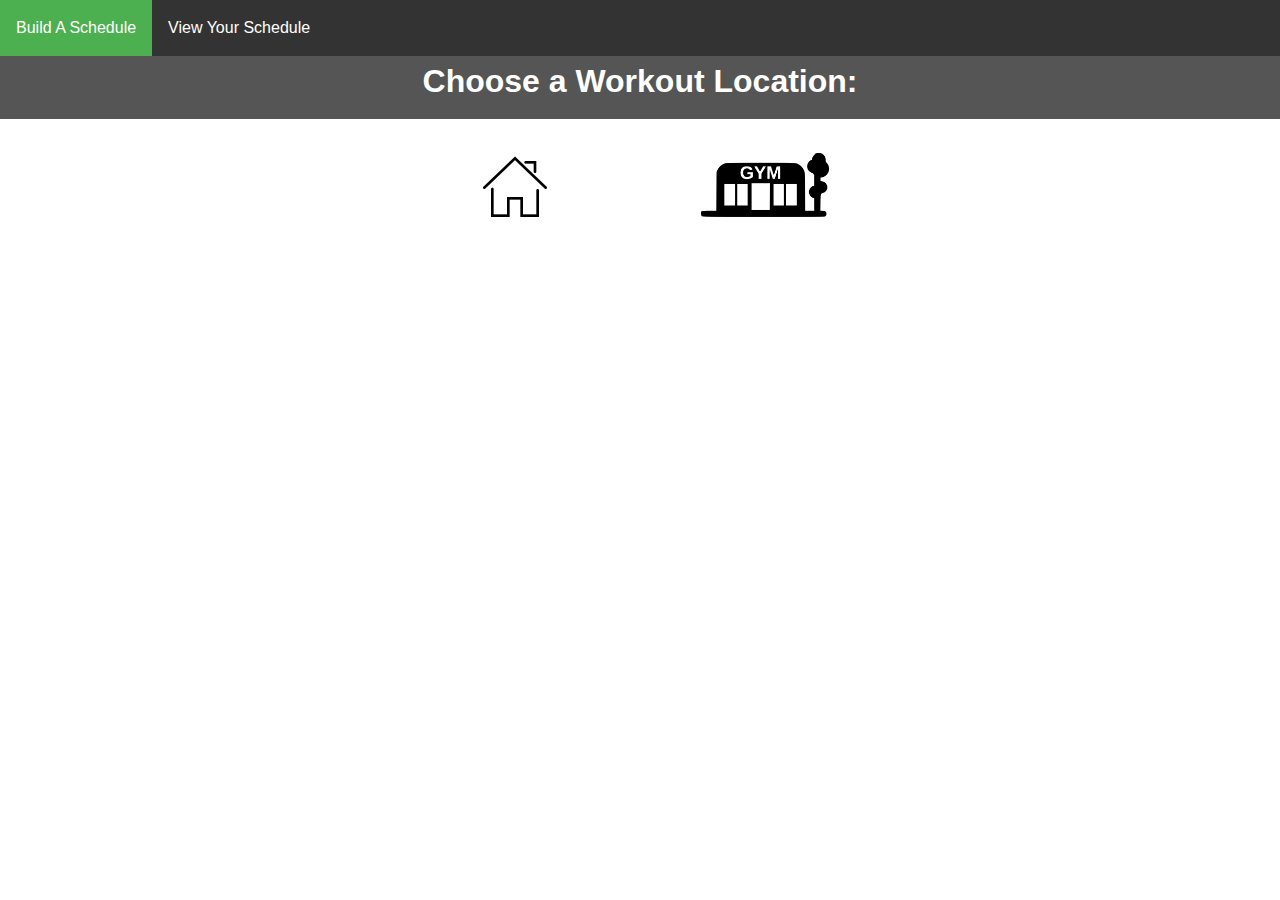
==== commit 4f234b50: "Amjad: Select workout" ====
--- a/selectWorkout.html
+++ b/selectWorkout.html
@@ -271,9 +271,9 @@
 	</div>
 <div id="workoutDiv" class="sectionBar hidden" style="margin-bottom: 30"><h1 class="sectionText">Pick Your Workouts!</h1></div>
 <div id="workouts" style="margin-bottom: 140"></div>
-<ul class="bottom">
+<ul class="bottom hidden" id="submitButton">
   <!-- <li><a class="active" href="selectWorkout.html"><p class="standardFont" style="margin-top: 5px; margin-bottom: 5px;">Build A Schedule</p></a></li> -->
-  <li><a href="example.php"><p class="standardFont" style="margin-top: 5px; margin-bottom: 5px;">Submit Your Schedule!</p></a></li>
+  <li><a id="submitForm" href="example.php"><p class="standardFont" style="margin-top: 5px; margin-bottom: 5px;">Submit Your Schedule!</p></a></li>
 </ul>
 
 <p id="testAdding"></p>
@@ -540,6 +540,15 @@
 			selectedWorkouts = selectedWorkouts.concat(workout.concat("^"));
 		}
 		document.getElementById("testAdding").innerHTML = selectedWorkouts;
+    if(selectedWorkouts == "") {
+      document.getElementById("submitButton").className = "bottom hidden";
+      document.getElementById("submitForm").href = "example.php?";  // ask sultan about "?"
+    }
+    else {
+      document.getElementById("submitButton").className = "bottom unhidden";
+      document.getElementById("submitForm").href = "example.php?";  // ask sultan about "?"
+      document.getElementById("submitForm").href = document.getElementById("submitForm").href.concat(selectedWorkouts);
+    }
 	}
 
 
